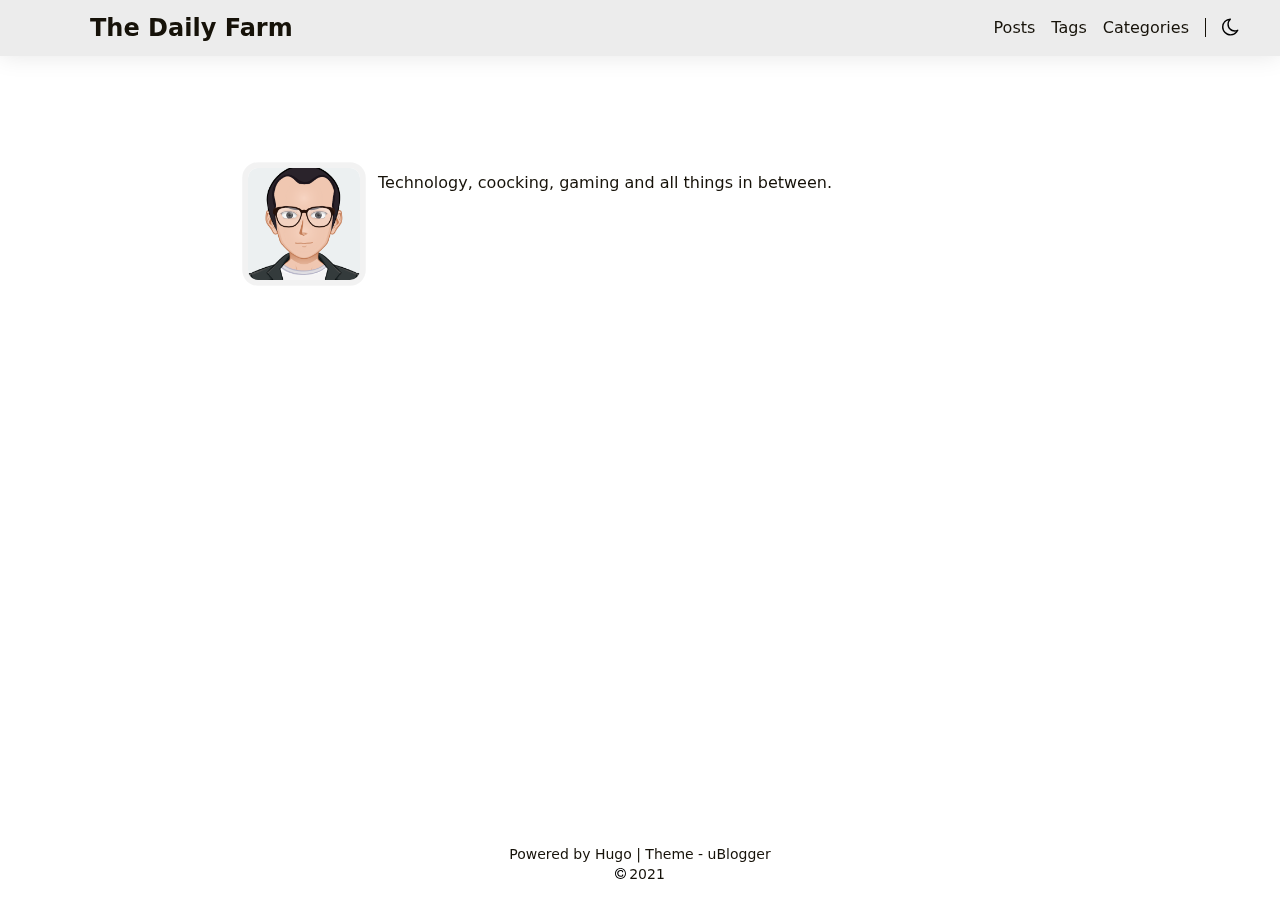
==== index.html @ f8516b31 "deploy: 786725fa08363cc390d0b9b7e8613d69e06d257d" ====
<!doctype html><html lang=en><head><meta name=generator content="Hugo 0.83.1"><meta charset=utf-8><meta name=viewport content="width=device-width,initial-scale=1"><meta name=robots content="noodp"><title>The Daily Farm</title><meta name=twitter:card content="summary_large_image"><meta name=twitter:title content><meta name=twitter:description content><meta name=Description content><meta property="og:title" content="The Daily Farm"><meta property="og:description" content><meta property="og:type" content="website"><meta property="og:url" content="http://example.org/"><meta name=application-name content="The Daily Farm"><meta name=apple-mobile-web-app-title content="The Daily Farm"><link rel="shortcut icon" type=image/x-icon href=/favicon.ico><link rel=icon type=image/png sizes=32x32 href=/favicon-32x32.png><link rel=icon type=image/png sizes=16x16 href=/favicon-16x16.png><link rel=icon type=image/png sizes=192x192 href=/android-chrome-192x192.png><link rel=icon type=image/png sizes=512x512 href=/android-chrome-512x512.png><link rel=apple-touch-icon sizes=180x180 href=/apple-touch-icon.png><link rel=manifest href=/site.webmanifest><link rel=canonical href=http://example.org/><link rel=alternate href=/index.xml type=application/rss+xml title="The Daily Farm"><link rel=feed href=/index.xml type=application/rss+xml title="The Daily Farm"><link rel=stylesheet href=/lib/normalize/normalize.min.css><link rel=stylesheet href=/lib/prismjs/prism.css><link rel=stylesheet href=/css/style.min.css><link rel=stylesheet href=/lib/animate/animate.min.css><script type=application/ld+json>{"@context":"http://schema.org","@type":"WebSite","url":"http:\/\/example.org\/","inLanguage":"en","sameAs":[],"name":"The Daily Farm"}</script></head><body data-header-desktop data-header-mobile><script>(window.localStorage&&localStorage.getItem('theme')?localStorage.getItem('theme')==='dark':''==='auto'?window.matchMedia('(prefers-color-scheme: dark)').matches:''==='dark')&&document.body.setAttribute('theme','dark')</script><div id=mask></div><div class=wrapper><header><div class="desktop header" id=header-desktop><div class=header-wrapper><div class=header-title><a href=/ title="The Daily Farm" class="header-logo logo-svg">The Daily Farm</a></div><div class=menu><nav><h2 class=display-hidden>Основная навигация</h2><ul class=menu-inner><li><a class=menu-item href=/posts/>Posts</a></li><li><a class=menu-item href=/tags/>Tags</a></li><li><a class=menu-item href=/categories/>Categories</a></li></ul></nav><span class="menu-item delimiter"></span><a href=javascript:void(0); class="menu-item theme-switch" title="Switch Theme"><span class="svg-icon icon-moon"></span></a></div></div></div><div class="mobile header" id=header-mobile><div class=header-container><div class=header-wrapper><div class=header-title><a href=/ title="The Daily Farm" class=header-logo>The Daily Farm</a></div><div class=menu-toggle id=menu-toggle-mobile><span></span><span></span><span></span></div></div><div class=menu id=menu-mobile><nav><h2 class=display-hidden>Основная навигация</h2><ul><li><a class=menu-item href=/posts/ title>Posts</a></li><li><a class=menu-item href=/tags/ title>Tags</a></li><li><a class=menu-item href=/categories/ title>Categories</a></li></ul></nav><a href=javascript:void(0); class="menu-item theme-switch" title="Switch Theme"><span class="svg-icon icon-moon"></span></a></div></div></div></header><main class=main><div class=container><article class="page home" data-home=posts><aside class=home-profile><div class=home-avatar><a href=/posts/ title=Posts><img loading=lazy decoding=async src=/img/avatar.png alt=/img/avatar.png title=/img/avatar.png></a></div><div class=home-meta><div class=home-subtitle>Technology, coocking, gaming and all things in between.</div><div class=links></div></div></aside></article></div></main><footer class=footer><div class=footer-container><div class=footer-line>Powered by <a href=https://gohugo.io/ target=_blank rel="noopener noreffer" title="Hugo 0.83.1">Hugo</a> | Theme - <a href="https://ublogger.netlify.app/?utm_source=http://example.org/&utm_medium=footer&utm_campaign=config&utm_term=2.0.1" target=_blank title="uBlogger 2.0.1">uBlogger</a></div><div class=footer-line><i class="svg-icon icon-copyright"></i><span>2021</span></div></div></footer></div><aside id=fixed-buttons><a href=# id=back-to-top class=fixed-button title="Back to Top"><i class="svg-icon icon-arrow-up"></i>
</a><a href=# id=view-comments class=fixed-button title="View Comments"><i class="svg-icon icon-comments-fixed"></i></a></aside><script src=/lib/smooth-scroll/smooth-scroll.min.js></script><script src=/lib/clipboard/clipboard.min.js></script><script>window.config={code:{copyTitle:"Copy to clipboard",maxShownLines:10}}</script><script src=/js/theme.min.js></script></body></html>
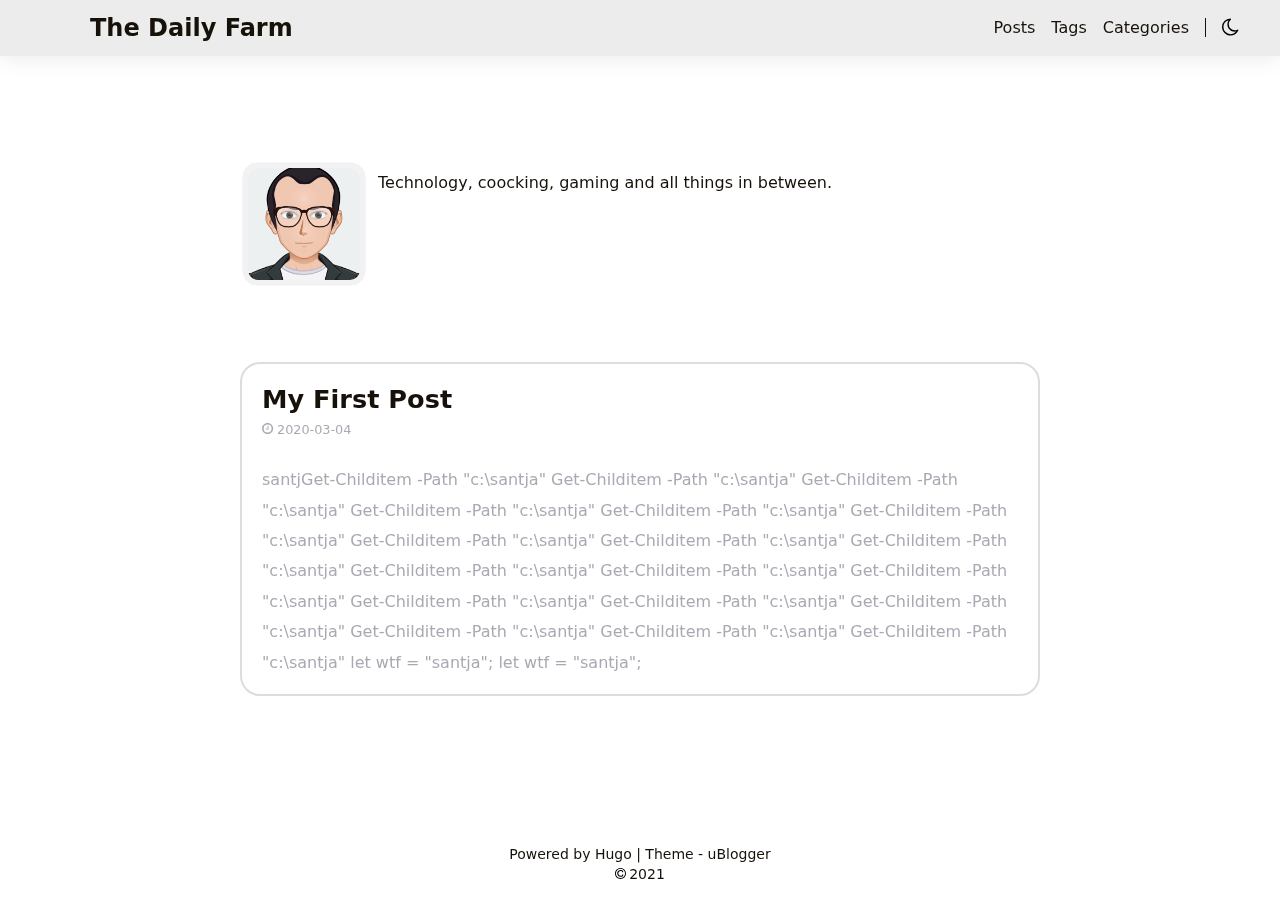
==== commit 04599854: "deploy: 5cd9148aa36f4831040be3ce4309bc313327f153" ====
--- a/index.html
+++ b/index.html
@@ -1,2 +1,2 @@
-<!doctype html><html lang=en><head><meta name=generator content="Hugo 0.83.1"><meta charset=utf-8><meta name=viewport content="width=device-width,initial-scale=1"><meta name=robots content="noodp"><title>The Daily Farm</title><meta name=twitter:card content="summary_large_image"><meta name=twitter:title content><meta name=twitter:description content><meta name=Description content><meta property="og:title" content="The Daily Farm"><meta property="og:description" content><meta property="og:type" content="website"><meta property="og:url" content="http://example.org/"><meta name=application-name content="The Daily Farm"><meta name=apple-mobile-web-app-title content="The Daily Farm"><link rel="shortcut icon" type=image/x-icon href=/favicon.ico><link rel=icon type=image/png sizes=32x32 href=/favicon-32x32.png><link rel=icon type=image/png sizes=16x16 href=/favicon-16x16.png><link rel=icon type=image/png sizes=192x192 href=/android-chrome-192x192.png><link rel=icon type=image/png sizes=512x512 href=/android-chrome-512x512.png><link rel=apple-touch-icon sizes=180x180 href=/apple-touch-icon.png><link rel=manifest href=/site.webmanifest><link rel=canonical href=http://example.org/><link rel=alternate href=/index.xml type=application/rss+xml title="The Daily Farm"><link rel=feed href=/index.xml type=application/rss+xml title="The Daily Farm"><link rel=stylesheet href=/lib/normalize/normalize.min.css><link rel=stylesheet href=/lib/prismjs/prism.css><link rel=stylesheet href=/css/style.min.css><link rel=stylesheet href=/lib/animate/animate.min.css><script type=application/ld+json>{"@context":"http://schema.org","@type":"WebSite","url":"http:\/\/example.org\/","inLanguage":"en","sameAs":[],"name":"The Daily Farm"}</script></head><body data-header-desktop data-header-mobile><script>(window.localStorage&&localStorage.getItem('theme')?localStorage.getItem('theme')==='dark':''==='auto'?window.matchMedia('(prefers-color-scheme: dark)').matches:''==='dark')&&document.body.setAttribute('theme','dark')</script><div id=mask></div><div class=wrapper><header><div class="desktop header" id=header-desktop><div class=header-wrapper><div class=header-title><a href=/ title="The Daily Farm" class="header-logo logo-svg">The Daily Farm</a></div><div class=menu><nav><h2 class=display-hidden>Основная навигация</h2><ul class=menu-inner><li><a class=menu-item href=/posts/>Posts</a></li><li><a class=menu-item href=/tags/>Tags</a></li><li><a class=menu-item href=/categories/>Categories</a></li></ul></nav><span class="menu-item delimiter"></span><a href=javascript:void(0); class="menu-item theme-switch" title="Switch Theme"><span class="svg-icon icon-moon"></span></a></div></div></div><div class="mobile header" id=header-mobile><div class=header-container><div class=header-wrapper><div class=header-title><a href=/ title="The Daily Farm" class=header-logo>The Daily Farm</a></div><div class=menu-toggle id=menu-toggle-mobile><span></span><span></span><span></span></div></div><div class=menu id=menu-mobile><nav><h2 class=display-hidden>Основная навигация</h2><ul><li><a class=menu-item href=/posts/ title>Posts</a></li><li><a class=menu-item href=/tags/ title>Tags</a></li><li><a class=menu-item href=/categories/ title>Categories</a></li></ul></nav><a href=javascript:void(0); class="menu-item theme-switch" title="Switch Theme"><span class="svg-icon icon-moon"></span></a></div></div></div></header><main class=main><div class=container><article class="page home" data-home=posts><aside class=home-profile><div class=home-avatar><a href=/posts/ title=Posts><img loading=lazy decoding=async src=/img/avatar.png alt=/img/avatar.png title=/img/avatar.png></a></div><div class=home-meta><div class=home-subtitle>Technology, coocking, gaming and all things in between.</div><div class=links></div></div></aside></article></div></main><footer class=footer><div class=footer-container><div class=footer-line>Powered by <a href=https://gohugo.io/ target=_blank rel="noopener noreffer" title="Hugo 0.83.1">Hugo</a> | Theme - <a href="https://ublogger.netlify.app/?utm_source=http://example.org/&utm_medium=footer&utm_campaign=config&utm_term=2.0.1" target=_blank title="uBlogger 2.0.1">uBlogger</a></div><div class=footer-line><i class="svg-icon icon-copyright"></i><span>2021</span></div></div></footer></div><aside id=fixed-buttons><a href=# id=back-to-top class=fixed-button title="Back to Top"><i class="svg-icon icon-arrow-up"></i>
+<!doctype html><html lang=en><head><meta name=generator content="Hugo 0.83.1"><meta charset=utf-8><meta name=viewport content="width=device-width,initial-scale=1"><meta name=robots content="noodp"><title>The Daily Farm</title><meta name=twitter:card content="summary_large_image"><meta name=twitter:title content><meta name=twitter:description content><meta name=Description content><meta property="og:title" content="The Daily Farm"><meta property="og:description" content><meta property="og:type" content="website"><meta property="og:url" content="http://example.org/"><meta name=application-name content="The Daily Farm"><meta name=apple-mobile-web-app-title content="The Daily Farm"><link rel="shortcut icon" type=image/x-icon href=/favicon.ico><link rel=icon type=image/png sizes=32x32 href=/favicon-32x32.png><link rel=icon type=image/png sizes=16x16 href=/favicon-16x16.png><link rel=icon type=image/png sizes=192x192 href=/android-chrome-192x192.png><link rel=icon type=image/png sizes=512x512 href=/android-chrome-512x512.png><link rel=apple-touch-icon sizes=180x180 href=/apple-touch-icon.png><link rel=manifest href=/site.webmanifest><link rel=canonical href=http://example.org/><link rel=alternate href=/index.xml type=application/rss+xml title="The Daily Farm"><link rel=feed href=/index.xml type=application/rss+xml title="The Daily Farm"><link rel=stylesheet href=/lib/normalize/normalize.min.css><link rel=stylesheet href=/lib/prismjs/prism.css><link rel=stylesheet href=/css/style.min.css><link rel=stylesheet href=/lib/animate/animate.min.css><script type=application/ld+json>{"@context":"http://schema.org","@type":"WebSite","url":"http:\/\/example.org\/","inLanguage":"en","sameAs":[],"name":"The Daily Farm"}</script></head><body data-header-desktop data-header-mobile><script>(window.localStorage&&localStorage.getItem('theme')?localStorage.getItem('theme')==='dark':''==='auto'?window.matchMedia('(prefers-color-scheme: dark)').matches:''==='dark')&&document.body.setAttribute('theme','dark')</script><div id=mask></div><div class=wrapper><header><div class="desktop header" id=header-desktop><div class=header-wrapper><div class=header-title><a href=/ title="The Daily Farm" class="header-logo logo-svg">The Daily Farm</a></div><div class=menu><nav><h2 class=display-hidden>Основная навигация</h2><ul class=menu-inner><li><a class=menu-item href=/posts/>Posts</a></li><li><a class=menu-item href=/tags/>Tags</a></li><li><a class=menu-item href=/categories/>Categories</a></li></ul></nav><span class="menu-item delimiter"></span><a href=javascript:void(0); class="menu-item theme-switch" title="Switch Theme"><span class="svg-icon icon-moon"></span></a></div></div></div><div class="mobile header" id=header-mobile><div class=header-container><div class=header-wrapper><div class=header-title><a href=/ title="The Daily Farm" class=header-logo>The Daily Farm</a></div><div class=menu-toggle id=menu-toggle-mobile><span></span><span></span><span></span></div></div><div class=menu id=menu-mobile><nav><h2 class=display-hidden>Основная навигация</h2><ul><li><a class=menu-item href=/posts/ title>Posts</a></li><li><a class=menu-item href=/tags/ title>Tags</a></li><li><a class=menu-item href=/categories/ title>Categories</a></li></ul></nav><a href=javascript:void(0); class="menu-item theme-switch" title="Switch Theme"><span class="svg-icon icon-moon"></span></a></div></div></div></header><main class=main><div class=container><article class="page home" data-home=posts><aside class=home-profile><div class=home-avatar><a href=/posts/ title=Posts><img loading=lazy decoding=async src=/img/avatar.png alt=/img/avatar.png title=/img/avatar.png></a></div><div class=home-meta><div class=home-subtitle>Technology, coocking, gaming and all things in between.</div><div class=links></div></div></aside><article itemscope itemtype=http://schema.org/Article><div class="summary summary-animation" style=margin-bottom:0><header><div style=padding-top:20px;padding-left:20px;padding-right:20px><h2 class=summary-title itemprop="name headline"><a href=/posts/first_post/ target=_blank>My First Post</a></h2><div class="post-meta summary-post-meta"><span class="meta-item post-publish"><span class="svg-icon icon-clock"></span><time class=timeago datetime=2020-03-04>2020-03-04</time></span></div></div></header><div class=article-text><div class="content summary-content">santjGet-Childitem -Path "c:\santja" Get-Childitem -Path "c:\santja" Get-Childitem -Path "c:\santja" Get-Childitem -Path "c:\santja" Get-Childitem -Path "c:\santja" Get-Childitem -Path "c:\santja" Get-Childitem -Path "c:\santja" Get-Childitem -Path "c:\santja" Get-Childitem -Path "c:\santja" Get-Childitem -Path "c:\santja" Get-Childitem -Path "c:\santja" Get-Childitem -Path "c:\santja" Get-Childitem -Path "c:\santja" Get-Childitem -Path "c:\santja" Get-Childitem -Path "c:\santja" Get-Childitem -Path "c:\santja" Get-Childitem -Path "c:\santja" Get-Childitem -Path "c:\santja" let wtf = "santja"; let wtf = "santja";</div></div></div><div class=post-tags-summary-under-footer></div></article></article></div></main><footer class=footer><div class=footer-container><div class=footer-line>Powered by <a href=https://gohugo.io/ target=_blank rel="noopener noreffer" title="Hugo 0.83.1">Hugo</a> | Theme - <a href="https://ublogger.netlify.app/?utm_source=http://example.org/&utm_medium=footer&utm_campaign=config&utm_term=2.0.1" target=_blank title="uBlogger 2.0.1">uBlogger</a></div><div class=footer-line><i class="svg-icon icon-copyright"></i><span>2021</span></div></div></footer></div><aside id=fixed-buttons><a href=# id=back-to-top class=fixed-button title="Back to Top"><i class="svg-icon icon-arrow-up"></i>
 </a><a href=# id=view-comments class=fixed-button title="View Comments"><i class="svg-icon icon-comments-fixed"></i></a></aside><script src=/lib/smooth-scroll/smooth-scroll.min.js></script><script src=/lib/clipboard/clipboard.min.js></script><script>window.config={code:{copyTitle:"Copy to clipboard",maxShownLines:10}}</script><script src=/js/theme.min.js></script></body></html>